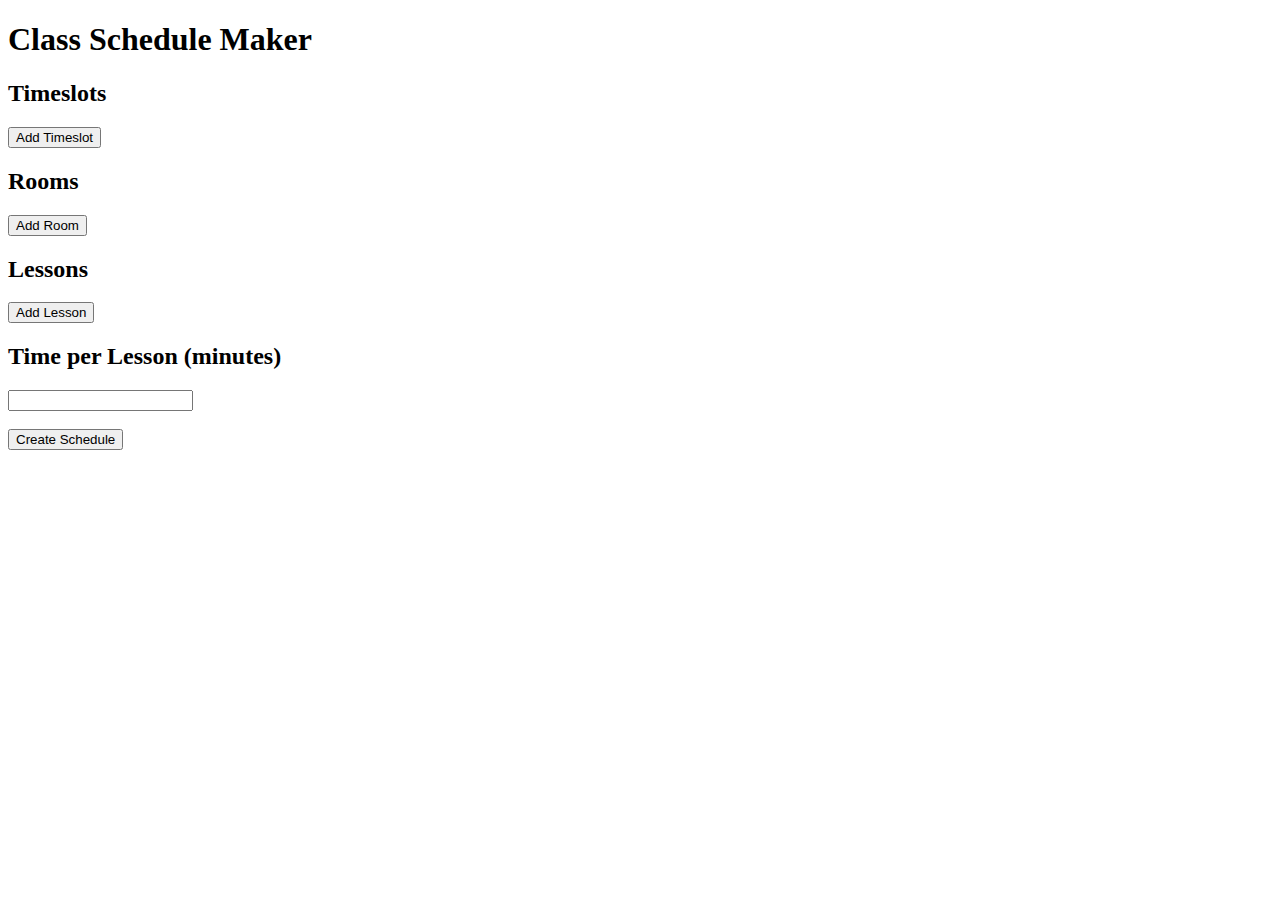
==== app/templates/input.html @ 63acb9c8 "finally backend ready" ====
<!DOCTYPE html>
<html lang="en">
<head>
    <meta charset="UTF-8">
    <meta name="viewport" content="width=device-width, initial-scale=1.0">
    <title>Class Schedule Maker</title>
    <script src="https://code.jquery.com/jquery-3.6.0.min.js"></script>
</head>
<body>
    <h1>Class Schedule Maker</h1>
    <form method="POST">
        <h2>Timeslots</h2>
        <button type="button" id="add_timeslot">Add Timeslot</button>
        <div id="timeslots"></div>

        <h2>Rooms</h2>
        <button type="button" id="add_room">Add Room</button>
        <div id="rooms"></div>

        <h2>Lessons</h2>
        <button type="button" id="add_lesson">Add Lesson</button>
        <div id="lessons"></div>

        <h2>Time per Lesson (minutes)</h2>
        <input type="number" name="time_per_lesson" required>

        <br><br>
        <input type="submit" value="Create Schedule">
    </form>

    <script>
        let timeslotCount = 0;
        let roomCount = 0;
        let lessonCount = 0;

        $('#add_timeslot').click(function() {
            timeslotCount++;
            $('#timeslots').append(`
                <div>
                    <input type="hidden" name="timeslot_count" value="${timeslotCount}">
                    <label>Weekday: <input type="text" name="weekday_${timeslotCount - 1}" required></label>
                    <label>Start Time: <input type="time" name="start_time_${timeslotCount - 1}" required></label>
                    <label>End Time: <input type="time" name="end_time_${timeslotCount - 1}" required></label>
                </div>
            `);
        });

        $('#add_room').click(function() {
            roomCount++;
            $('#rooms').append(`
                <div>
                    <input type="hidden" name="room_count" value="${roomCount}">
                    <label>Room Name: <input type="text" name="room_name_${roomCount - 1}" required></label>
                </div>
            `);
        });

        $('#add_lesson').click(function() {
            lessonCount++;
            $('#lessons').append(`
                <div>
                    <input type="hidden" name="lesson_count" value="${lessonCount}">
                    <label>Subject: <input type="text" name="subject_${lessonCount - 1}" required></label>
                    <label>Teacher: <input type="text" name="teacher_${lessonCount - 1}" required></label>
                    <label>Group/Class: <input type="text" name="group_${lessonCount - 1}" required></label>
                </div>
            `);
        });
    </script>
</body>
</html>
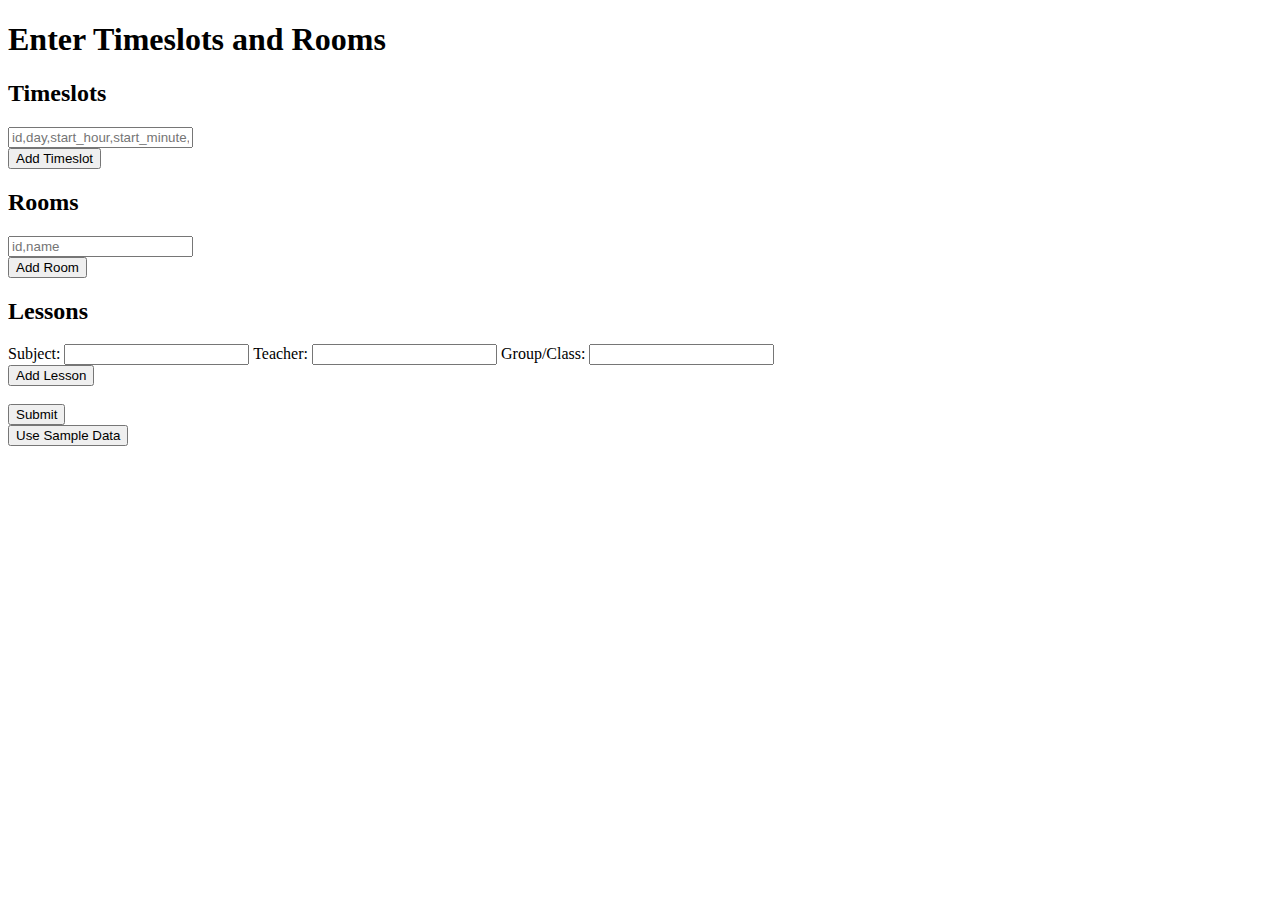
==== commit d8b07057: "added the sample data feature for test" ====
--- a/app/templates/input.html
+++ b/app/templates/input.html
@@ -1,70 +1,78 @@
 <!DOCTYPE html>
-<html lang="en">
+<html>
 <head>
-    <meta charset="UTF-8">
-    <meta name="viewport" content="width=device-width, initial-scale=1.0">
-    <title>Class Schedule Maker</title>
+    <title>Data Entry</title>
     <script src="https://code.jquery.com/jquery-3.6.0.min.js"></script>
 </head>
 <body>
-    <h1>Class Schedule Maker</h1>
-    <form method="POST">
+    <h1>Enter Timeslots and Rooms</h1>
+    <form action="{{ url_for('submit') }}" method="post">
         <h2>Timeslots</h2>
-        <button type="button" id="add_timeslot">Add Timeslot</button>
-        <div id="timeslots"></div>
-
+        <div id="timeslots">
+            <div>
+                <input type="text" name="timeslot" placeholder="id,day,start_hour,start_minute,end_hour,end_minute">
+            </div>
+        </div>
+        <button type="button" onclick="addTimeslot()">Add Timeslot</button>
+        
         <h2>Rooms</h2>
-        <button type="button" id="add_room">Add Room</button>
-        <div id="rooms"></div>
-
+        <div id="rooms">
+            <div>
+                <input type="text" name="room" placeholder="id,name">
+            </div>
+        </div>
+        <button type="button" onclick="addRoom()">Add Room</button>
+        
         <h2>Lessons</h2>
+        <div id="lessons">
+            <div>
+                <label>Subject: <input type="text" name="subject_0" required></label>
+                <label>Teacher: <input type="text" name="teacher_0" required></label>
+                <label>Group/Class: <input type="text" name="group_0" required></label>
+            </div>
+        </div>
         <button type="button" id="add_lesson">Add Lesson</button>
-        <div id="lessons"></div>
-
-        <h2>Time per Lesson (minutes)</h2>
-        <input type="number" name="time_per_lesson" required>
-
+        
+        <input type="hidden" id="lesson_count" name="lesson_count" value="1">
+        <input type="hidden" id="check_sample" name="check_sample" value="false">
+        
         <br><br>
-        <input type="submit" value="Create Schedule">
+        <input type="submit" value="Submit">
     </form>
 
+    <button id="sample_data">Use Sample Data</button>
+
     <script>
-        let timeslotCount = 0;
-        let roomCount = 0;
-        let lessonCount = 0;
+        let lessonCount = 1;
+        let check_sample = false;
 
-        $('#add_timeslot').click(function() {
-            timeslotCount++;
-            $('#timeslots').append(`
-                <div>
-                    <input type="hidden" name="timeslot_count" value="${timeslotCount}">
-                    <label>Weekday: <input type="text" name="weekday_${timeslotCount - 1}" required></label>
-                    <label>Start Time: <input type="time" name="start_time_${timeslotCount - 1}" required></label>
-                    <label>End Time: <input type="time" name="end_time_${timeslotCount - 1}" required></label>
-                </div>
-            `);
-        });
+        function addTimeslot() {
+            var div = document.createElement('div');
+            div.innerHTML = '<input type="text" name="timeslot" placeholder="id,day,start_hour,start_minute,end_hour,end_minute">';
+            document.getElementById('timeslots').appendChild(div);
+        }
 
-        $('#add_room').click(function() {
-            roomCount++;
-            $('#rooms').append(`
-                <div>
-                    <input type="hidden" name="room_count" value="${roomCount}">
-                    <label>Room Name: <input type="text" name="room_name_${roomCount - 1}" required></label>
-                </div>
-            `);
-        });
+        function addRoom() {
+            var div = document.createElement('div');
+            div.innerHTML = '<input type="text" name="room" placeholder="id,name">';
+            document.getElementById('rooms').appendChild(div);
+        }
 
         $('#add_lesson').click(function() {
             lessonCount++;
             $('#lessons').append(`
                 <div>
-                    <input type="hidden" name="lesson_count" value="${lessonCount}">
                     <label>Subject: <input type="text" name="subject_${lessonCount - 1}" required></label>
                     <label>Teacher: <input type="text" name="teacher_${lessonCount - 1}" required></label>
                     <label>Group/Class: <input type="text" name="group_${lessonCount - 1}" required></label>
                 </div>
             `);
+            $('#lesson_count').val(lessonCount);
+        });
+
+        $('#sample_data').click(function() {
+            check_sample = true;
+            $('#check_sample').val('true');
         });
     </script>
 </body>
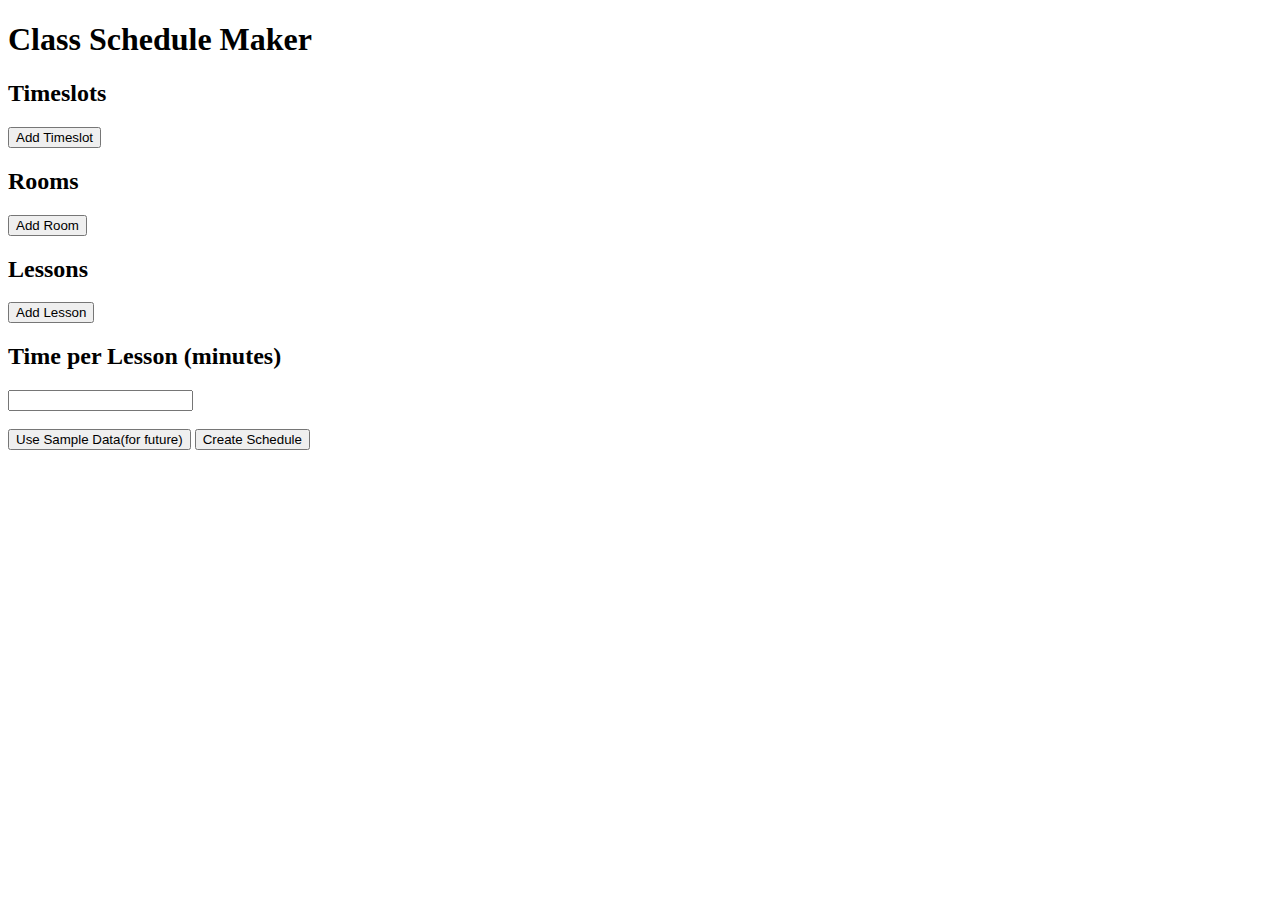
==== commit dbe688f9: "halt the process for sample data" ====
--- a/app/templates/input.html
+++ b/app/templates/input.html
@@ -1,62 +1,65 @@
 <!DOCTYPE html>
-<html>
+<html lang="en">
 <head>
-    <title>Data Entry</title>
+    <meta charset="UTF-8">
+    <meta name="viewport" content="width=device-width, initial-scale=1.0">
+    <title>Class Schedule Maker</title>
     <script src="https://code.jquery.com/jquery-3.6.0.min.js"></script>
 </head>
 <body>
-    <h1>Enter Timeslots and Rooms</h1>
-    <form action="{{ url_for('submit') }}" method="post">
+    <h1>Class Schedule Maker</h1>
+    <form method="POST">
         <h2>Timeslots</h2>
-        <div id="timeslots">
-            <div>
-                <input type="text" name="timeslot" placeholder="id,day,start_hour,start_minute,end_hour,end_minute">
-            </div>
-        </div>
-        <button type="button" onclick="addTimeslot()">Add Timeslot</button>
-        
+        <button type="button" id="add_timeslot">Add Timeslot</button>
+        <div id="timeslots"></div>
+        <input type="hidden" id="timeslot_count" name="timeslot_count" value="0">
+
         <h2>Rooms</h2>
-        <div id="rooms">
-            <div>
-                <input type="text" name="room" placeholder="id,name">
-            </div>
-        </div>
-        <button type="button" onclick="addRoom()">Add Room</button>
-        
+        <button type="button" id="add_room">Add Room</button>
+        <div id="rooms"></div>
+        <input type="hidden" id="room_count" name="room_count" value="0">
+
         <h2>Lessons</h2>
-        <div id="lessons">
-            <div>
-                <label>Subject: <input type="text" name="subject_0" required></label>
-                <label>Teacher: <input type="text" name="teacher_0" required></label>
-                <label>Group/Class: <input type="text" name="group_0" required></label>
-            </div>
-        </div>
         <button type="button" id="add_lesson">Add Lesson</button>
-        
-        <input type="hidden" id="lesson_count" name="lesson_count" value="1">
-        <input type="hidden" id="check_sample" name="check_sample" value="false">
-        
+        <div id="lessons"></div>
+        <input type="hidden" id="lesson_count" name="lesson_count" value="0">
+
+        <h2>Time per Lesson (minutes)</h2>
+        <input type="number" name="time_per_lesson" required>
+
         <br><br>
-        <input type="submit" value="Submit">
+
+        <button id="sample_data">Use Sample Data(for future)</button>
+
+        <input type="submit" value="Create Schedule">
     </form>
 
-    <button id="sample_data">Use Sample Data</button>
+    <script>
+        let timeslotCount = 0;
+        let roomCount = 0;
+        let lessonCount = 0;
 
-    <script>
-        let lessonCount = 1;
-        let check_sample = false;
+        $('#add_timeslot').click(function() {
+            timeslotCount++;
+            $('#timeslots').append(`
+                <div>
+                    <label>Weekday: <input type="text" name="weekday_${timeslotCount - 1}" required></label>
+                    <label>Start Time: <input type="time" name="start_time_${timeslotCount - 1}" required></label>
+                    <label>End Time: <input type="time" name="end_time_${timeslotCount - 1}" required></label>
+                </div>
+            `);
+            $('#timeslot_count').val(timeslotCount);
+        });
 
-        function addTimeslot() {
-            var div = document.createElement('div');
-            div.innerHTML = '<input type="text" name="timeslot" placeholder="id,day,start_hour,start_minute,end_hour,end_minute">';
-            document.getElementById('timeslots').appendChild(div);
-        }
-
-        function addRoom() {
-            var div = document.createElement('div');
-            div.innerHTML = '<input type="text" name="room" placeholder="id,name">';
-            document.getElementById('rooms').appendChild(div);
-        }
+        $('#add_room').click(function() {
+            roomCount++;
+            $('#rooms').append(`
+                <div>
+                    <label>Room Name: <input type="text" name="room_name_${roomCount - 1}" required></label>
+                </div>
+            `);
+            $('#room_count').val(roomCount);
+        });
 
         $('#add_lesson').click(function() {
             lessonCount++;
@@ -68,11 +71,10 @@
                 </div>
             `);
             $('#lesson_count').val(lessonCount);
-        });
 
-        $('#sample_data').click(function() {
-            check_sample = true;
-            $('#check_sample').val('true');
+            $('#sample_data').click(function() {
+                $('#check_sample').val('true');
+            });
         });
     </script>
 </body>
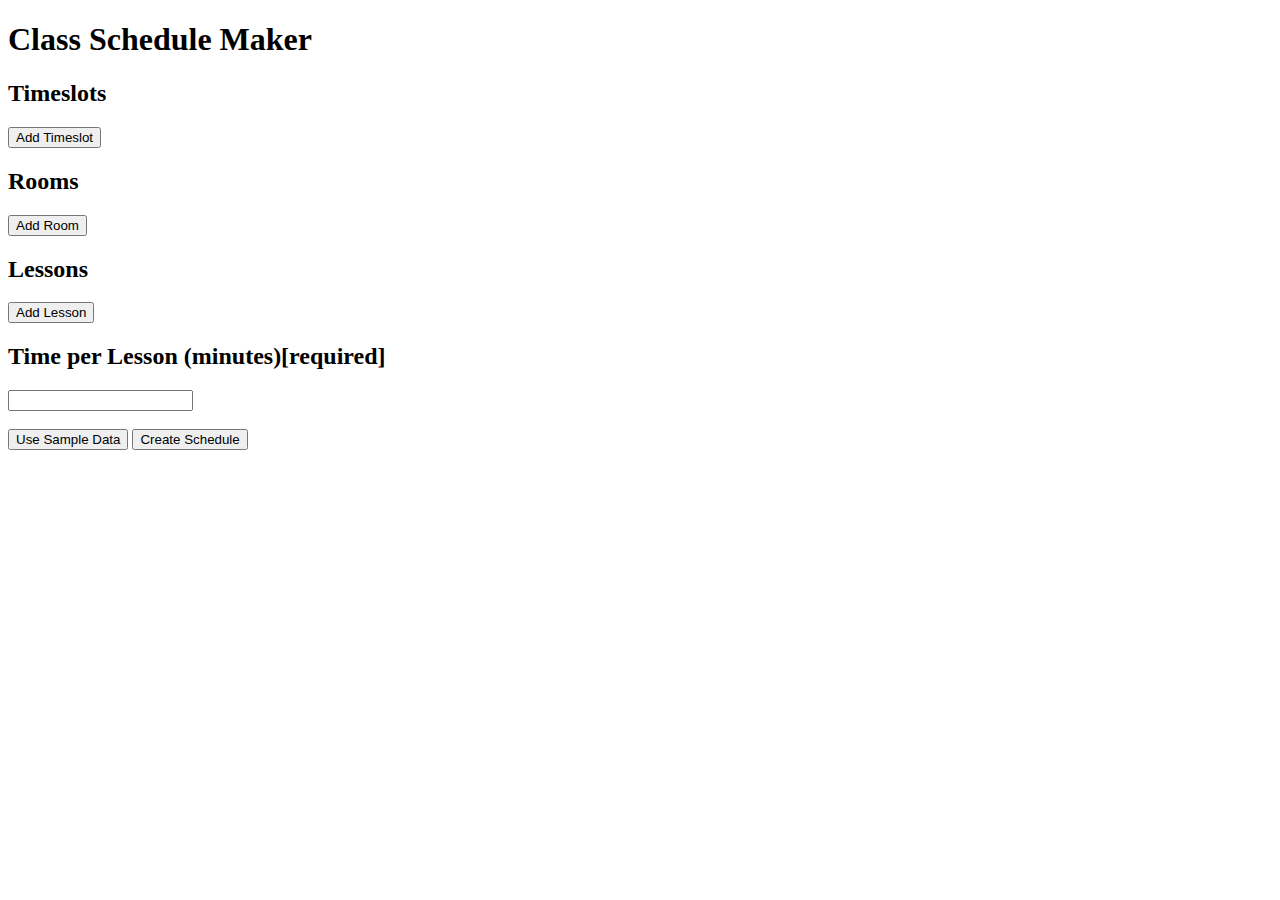
==== commit c408ea3a: "use sample data feature added" ====
--- a/app/templates/input.html
+++ b/app/templates/input.html
@@ -24,12 +24,12 @@
         <div id="lessons"></div>
         <input type="hidden" id="lesson_count" name="lesson_count" value="0">
 
-        <h2>Time per Lesson (minutes)</h2>
+        <h2>Time per Lesson (minutes)[required]</h2>
         <input type="number" name="time_per_lesson" required>
 
         <br><br>
-
-        <button id="sample_data">Use Sample Data(for future)</button>
+        <input type="hidden" id="check_sample" name="check_sample" value="false">
+        <button id="sample_data">Use Sample Data</button>
 
         <input type="submit" value="Create Schedule">
     </form>
@@ -38,7 +38,6 @@
         let timeslotCount = 0;
         let roomCount = 0;
         let lessonCount = 0;
-
         $('#add_timeslot').click(function() {
             timeslotCount++;
             $('#timeslots').append(`
@@ -72,9 +71,10 @@
             `);
             $('#lesson_count').val(lessonCount);
 
-            $('#sample_data').click(function() {
-                $('#check_sample').val('true');
-            });
+            
+        });
+        $('#sample_data').click(function() {
+            $('#check_sample').val('true');
         });
     </script>
 </body>
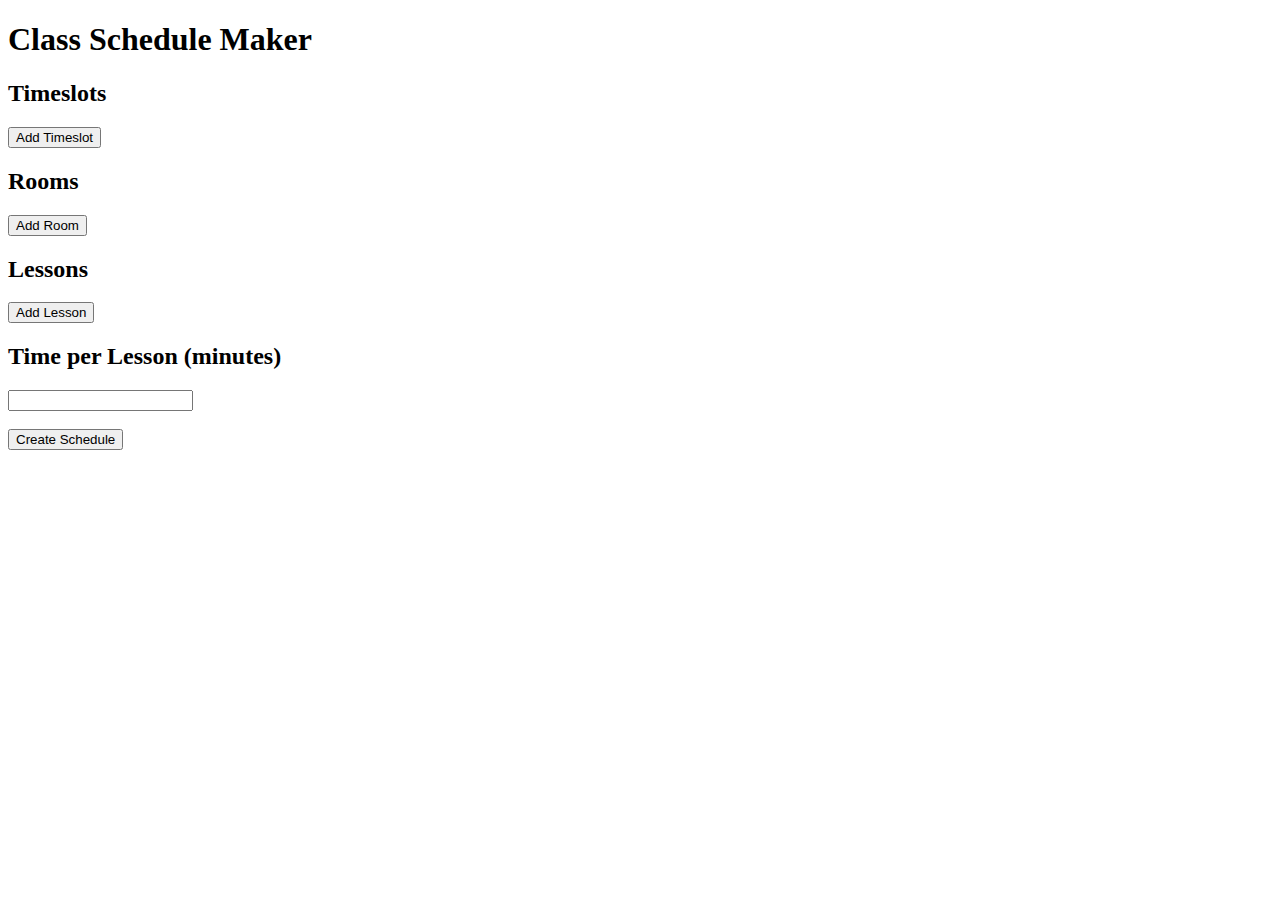
==== commit 811088cf: "Merge pull request #1 from Telomelonia/py-work" ====
--- a/app/templates/input.html
+++ b/app/templates/input.html
@@ -12,25 +12,19 @@
         <h2>Timeslots</h2>
         <button type="button" id="add_timeslot">Add Timeslot</button>
         <div id="timeslots"></div>
-        <input type="hidden" id="timeslot_count" name="timeslot_count" value="0">
 
         <h2>Rooms</h2>
         <button type="button" id="add_room">Add Room</button>
         <div id="rooms"></div>
-        <input type="hidden" id="room_count" name="room_count" value="0">
 
         <h2>Lessons</h2>
         <button type="button" id="add_lesson">Add Lesson</button>
         <div id="lessons"></div>
-        <input type="hidden" id="lesson_count" name="lesson_count" value="0">
 
-        <h2>Time per Lesson (minutes)[required]</h2>
+        <h2>Time per Lesson (minutes)</h2>
         <input type="number" name="time_per_lesson" required>
 
         <br><br>
-        <input type="hidden" id="check_sample" name="check_sample" value="false">
-        <button id="sample_data">Use Sample Data</button>
-
         <input type="submit" value="Create Schedule">
     </form>
 
@@ -38,43 +32,39 @@
         let timeslotCount = 0;
         let roomCount = 0;
         let lessonCount = 0;
+
         $('#add_timeslot').click(function() {
             timeslotCount++;
             $('#timeslots').append(`
                 <div>
+                    <input type="hidden" name="timeslot_count" value="${timeslotCount}">
                     <label>Weekday: <input type="text" name="weekday_${timeslotCount - 1}" required></label>
                     <label>Start Time: <input type="time" name="start_time_${timeslotCount - 1}" required></label>
                     <label>End Time: <input type="time" name="end_time_${timeslotCount - 1}" required></label>
                 </div>
             `);
-            $('#timeslot_count').val(timeslotCount);
         });
 
         $('#add_room').click(function() {
             roomCount++;
             $('#rooms').append(`
                 <div>
+                    <input type="hidden" name="room_count" value="${roomCount}">
                     <label>Room Name: <input type="text" name="room_name_${roomCount - 1}" required></label>
                 </div>
             `);
-            $('#room_count').val(roomCount);
         });
 
         $('#add_lesson').click(function() {
             lessonCount++;
             $('#lessons').append(`
                 <div>
+                    <input type="hidden" name="lesson_count" value="${lessonCount}">
                     <label>Subject: <input type="text" name="subject_${lessonCount - 1}" required></label>
                     <label>Teacher: <input type="text" name="teacher_${lessonCount - 1}" required></label>
                     <label>Group/Class: <input type="text" name="group_${lessonCount - 1}" required></label>
                 </div>
             `);
-            $('#lesson_count').val(lessonCount);
-
-            
-        });
-        $('#sample_data').click(function() {
-            $('#check_sample').val('true');
         });
     </script>
 </body>
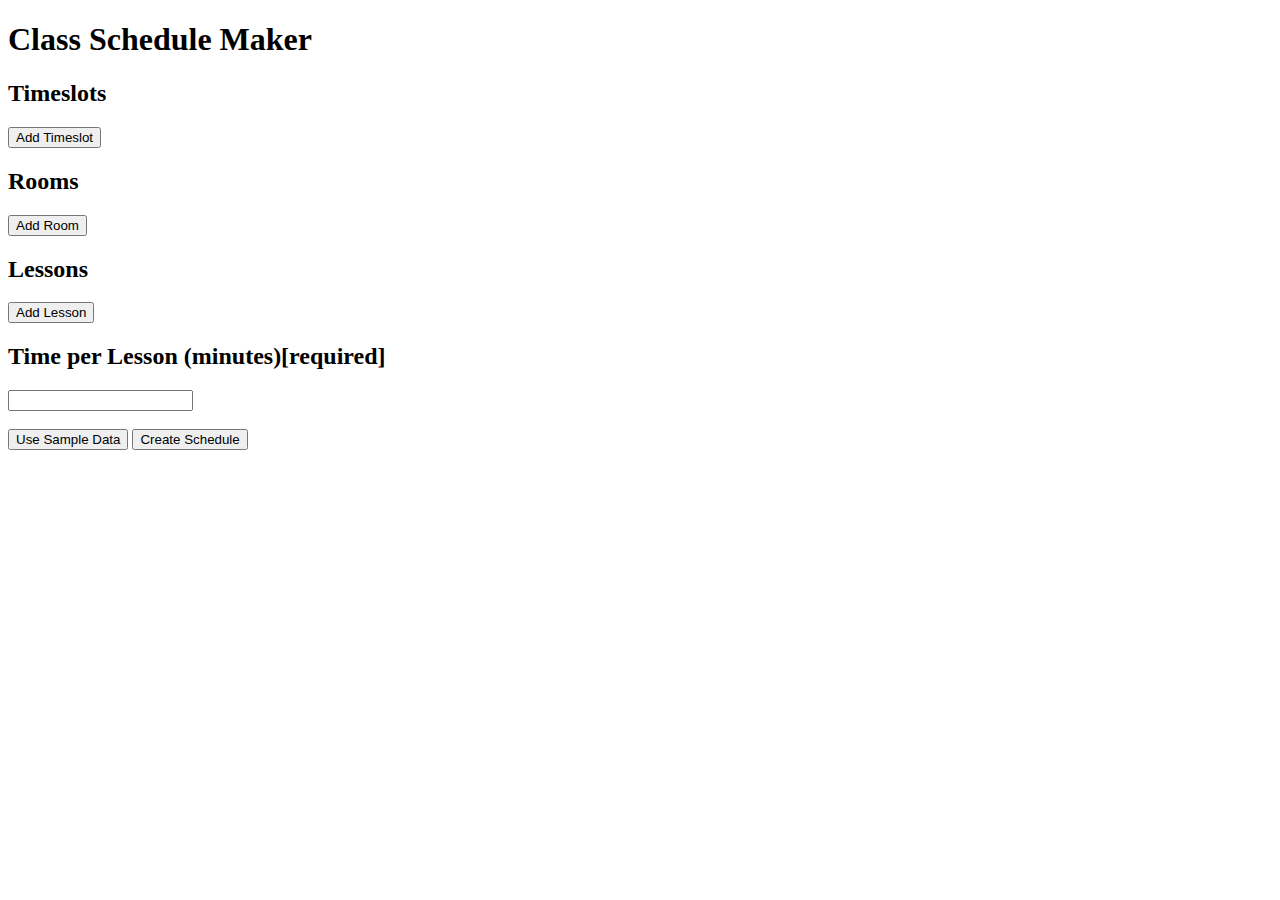
==== commit 8ec6d12c: "refactoring and cleaning" ====
--- a/app/templates/input.html
+++ b/app/templates/input.html
@@ -12,60 +12,27 @@
         <h2>Timeslots</h2>
         <button type="button" id="add_timeslot">Add Timeslot</button>
         <div id="timeslots"></div>
+        <input type="hidden" id="timeslot_count" name="timeslot_count" value="0">
 
         <h2>Rooms</h2>
         <button type="button" id="add_room">Add Room</button>
         <div id="rooms"></div>
+        <input type="hidden" id="room_count" name="room_count" value="0">
 
         <h2>Lessons</h2>
         <button type="button" id="add_lesson">Add Lesson</button>
         <div id="lessons"></div>
+        <input type="hidden" id="lesson_count" name="lesson_count" value="0">
 
-        <h2>Time per Lesson (minutes)</h2>
+        <h2>Time per Lesson (minutes)[required]</h2>
         <input type="number" name="time_per_lesson" required>
 
         <br><br>
+        <input type="hidden" id="check_sample" name="check_sample" value="false">
+        <button id="sample_data">Use Sample Data</button>
+
         <input type="submit" value="Create Schedule">
     </form>
-
-    <script>
-        let timeslotCount = 0;
-        let roomCount = 0;
-        let lessonCount = 0;
-
-        $('#add_timeslot').click(function() {
-            timeslotCount++;
-            $('#timeslots').append(`
-                <div>
-                    <input type="hidden" name="timeslot_count" value="${timeslotCount}">
-                    <label>Weekday: <input type="text" name="weekday_${timeslotCount - 1}" required></label>
-                    <label>Start Time: <input type="time" name="start_time_${timeslotCount - 1}" required></label>
-                    <label>End Time: <input type="time" name="end_time_${timeslotCount - 1}" required></label>
-                </div>
-            `);
-        });
-
-        $('#add_room').click(function() {
-            roomCount++;
-            $('#rooms').append(`
-                <div>
-                    <input type="hidden" name="room_count" value="${roomCount}">
-                    <label>Room Name: <input type="text" name="room_name_${roomCount - 1}" required></label>
-                </div>
-            `);
-        });
-
-        $('#add_lesson').click(function() {
-            lessonCount++;
-            $('#lessons').append(`
-                <div>
-                    <input type="hidden" name="lesson_count" value="${lessonCount}">
-                    <label>Subject: <input type="text" name="subject_${lessonCount - 1}" required></label>
-                    <label>Teacher: <input type="text" name="teacher_${lessonCount - 1}" required></label>
-                    <label>Group/Class: <input type="text" name="group_${lessonCount - 1}" required></label>
-                </div>
-            `);
-        });
-    </script>
+    <script src="{{ url_for('static', filename='input.js') }}"></script>
 </body>
 </html>